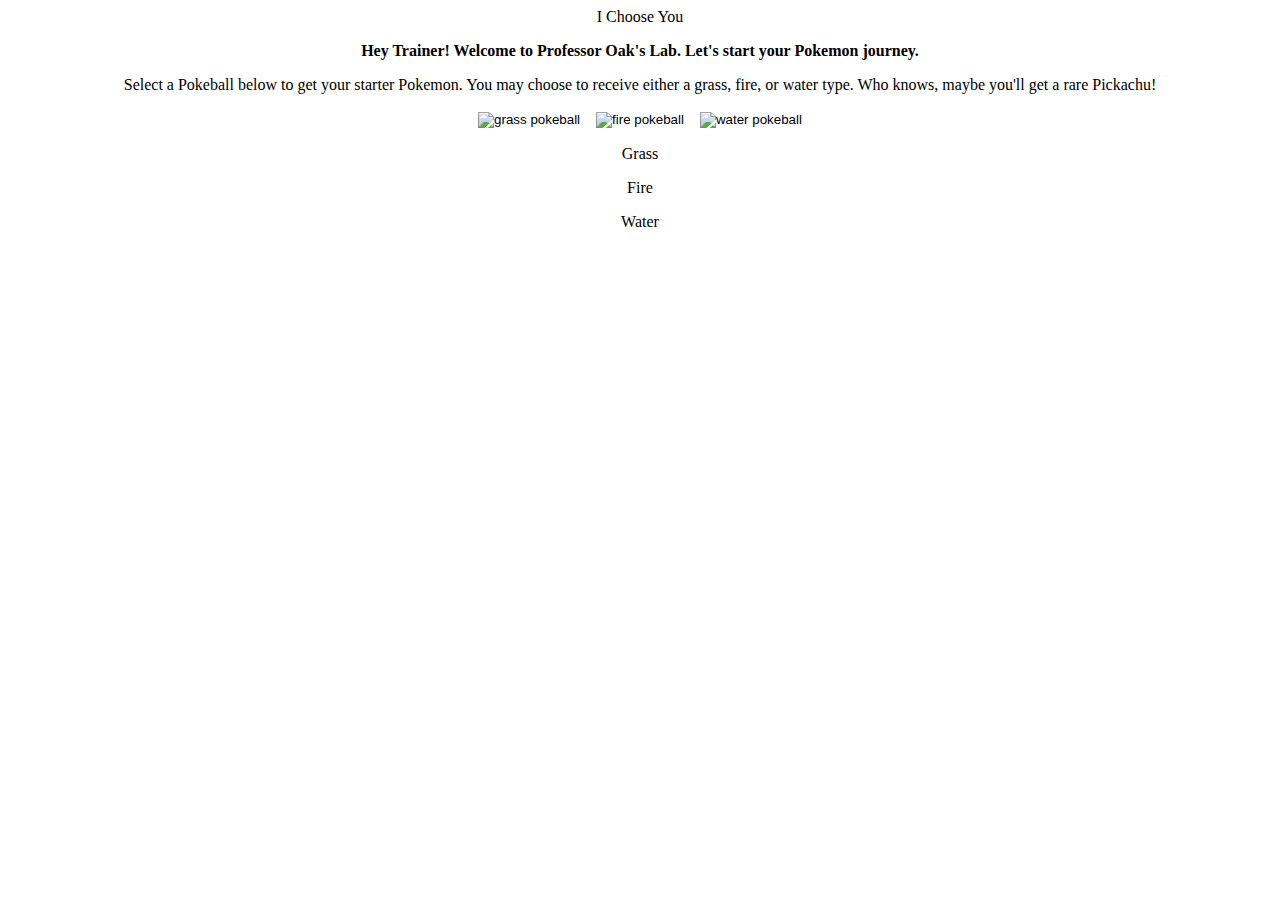
==== index.html @ 36ca04bf "saving progress" ====
<!DOCTYPE html>
<html lang="en">

<head>
  <meta charset="UTF-8">
  <meta http-equiv="X-UA-Compatible" content="IE=edge">
  <meta name="viewport" content="width=device-width, initial-scale=1.0">
  <link rel="stylesheet" href="./style.css" />
  <script src="https://unpkg.com/axios/dist/axios.min.js"></script>
  <script defer src="./app.js"></script>
  <title>Document</title>
</head>

<body>
  <div class="topnav"></div>
  <div class="title">I Choose You</div>
  <div class="instructions">
    <p><b>Hey Trainer! Welcome to Professor Oak's Lab. Let's start your Pokemon journey.</b></p>
    <p>Select a Pokeball below to get your starter Pokemon. You may choose to receive either a grass, fire, or water
      type. Who knows, maybe you'll get a rare Pickachu!</p>
  </div>
  <div>
    <button class="button" id="grassBtn">
      <img src="https://res.cloudinary.com/dfryxohde/image/upload/v1630345208/pokeball-transparent-png-2_ufauux.png"
        alt="grass pokeball">
    </button>
    <button class="button" id="fireBtn">
      <img src="https://res.cloudinary.com/dfryxohde/image/upload/v1630345208/pokeball-transparent-png-2_ufauux.png"
        alt="fire pokeball">
    </button>
    <button class="button" id="waterBtn">
      <img src="https://res.cloudinary.com/dfryxohde/image/upload/v1630345208/pokeball-transparent-png-2_ufauux.png"
        alt="water pokeball">
    </button>
  </div>
  <div>
    <p>Grass</p>
    <p>Fire</p>
    <p>Water</p>
  </div>
  <div class="starter-pokemon">
    <div class="pokemon-img"></div>
    <div class="pokemon-name"></div>
  </div>
</body>

</html>
---- style.css ----
* {
  text-align: center;
}

.button {
  background-color: transparent;
  border: none;
  cursor: pointer;
}
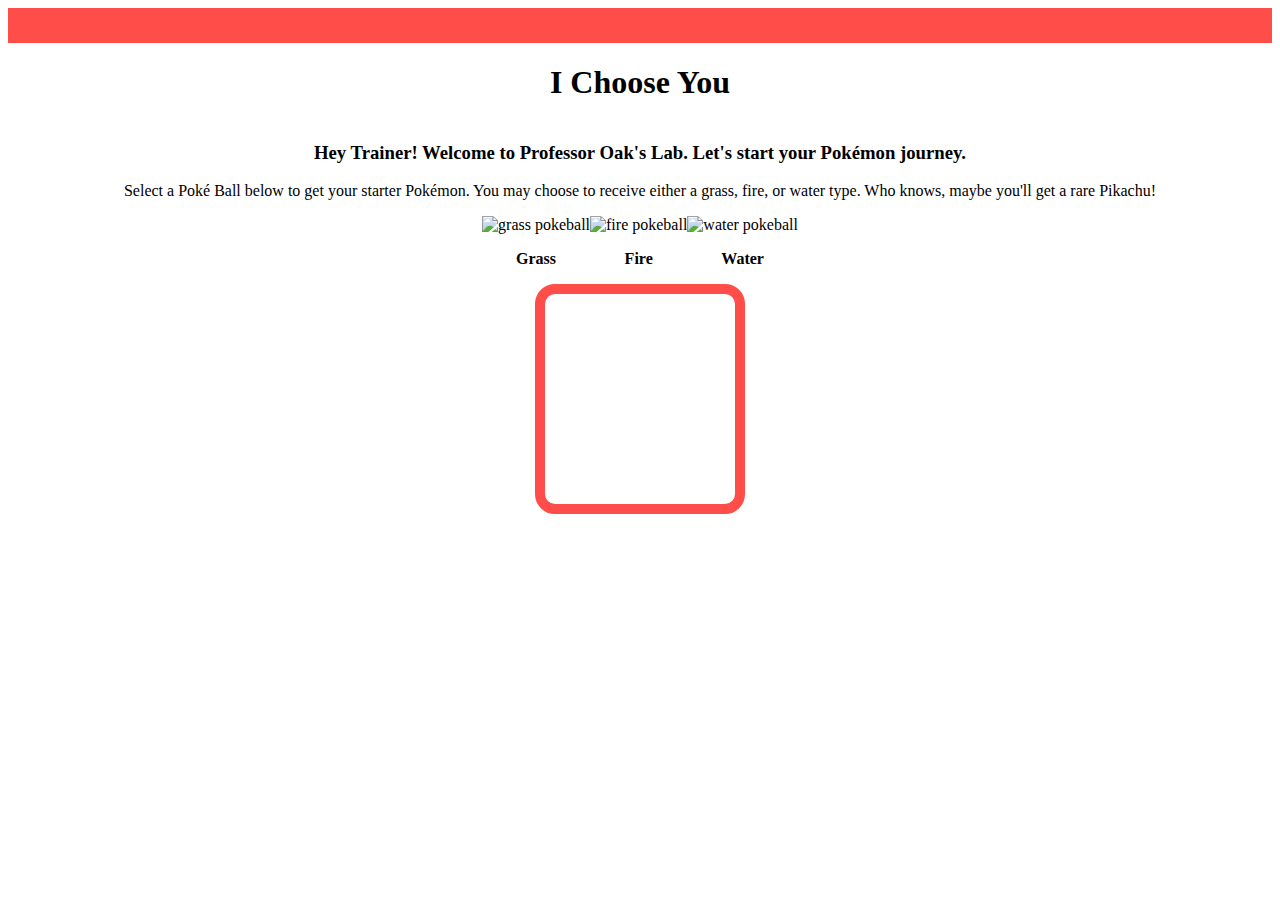
==== commit 5ac31fef: "save for the day" ====
--- a/index.html
+++ b/index.html
@@ -8,39 +8,42 @@
   <link rel="stylesheet" href="./style.css" />
   <script src="https://unpkg.com/axios/dist/axios.min.js"></script>
   <script defer src="./app.js"></script>
-  <title>Document</title>
+  <title>I Choose You</title>
 </head>
 
 <body>
   <div class="topnav"></div>
-  <div class="title">I Choose You</div>
+  <div class="title">
+    <h1>I Choose You</h1>
+  </div>
   <div class="instructions">
-    <p><b>Hey Trainer! Welcome to Professor Oak's Lab. Let's start your Pokemon journey.</b></p>
-    <p>Select a Pokeball below to get your starter Pokemon. You may choose to receive either a grass, fire, or water
-      type. Who knows, maybe you'll get a rare Pickachu!</p>
+    <h3><b>Hey Trainer! Welcome to Professor Oak's Lab. Let's start your Pokémon journey.</b></h3>
+    <p>Select a Poké Ball below to get your starter Pokémon. You may choose to receive either a grass, fire, or water
+      type. Who knows, maybe you'll get a rare Pikachu!</p>
   </div>
-  <div>
-    <button class="button" id="grassBtn">
-      <img src="https://res.cloudinary.com/dfryxohde/image/upload/v1630345208/pokeball-transparent-png-2_ufauux.png"
+  <div class="button">
+    <div>
+      <img id="grassBtn"
+        src="https://res.cloudinary.com/dfryxohde/image/upload/v1630345208/pokeball-transparent-png-2_ufauux.png"
         alt="grass pokeball">
-    </button>
-    <button class="button" id="fireBtn">
-      <img src="https://res.cloudinary.com/dfryxohde/image/upload/v1630345208/pokeball-transparent-png-2_ufauux.png"
+      <p><b>Grass</b></p>
+    </div>
+    <div>
+      <img id="fireBtn"
+        src="https://res.cloudinary.com/dfryxohde/image/upload/v1630345208/pokeball-transparent-png-2_ufauux.png"
         alt="fire pokeball">
-    </button>
-    <button class="button" id="waterBtn">
-      <img src="https://res.cloudinary.com/dfryxohde/image/upload/v1630345208/pokeball-transparent-png-2_ufauux.png"
+      <p><b>Fire</b></p>
+    </div>
+    <div>
+      <img id="waterBtn"
+        src="https://res.cloudinary.com/dfryxohde/image/upload/v1630345208/pokeball-transparent-png-2_ufauux.png"
         alt="water pokeball">
-    </button>
+      <p><b>Water</b></p>
+    </div>
   </div>
-  <div>
-    <p>Grass</p>
-    <p>Fire</p>
-    <p>Water</p>
-  </div>
-  <div class="starter-pokemon">
-    <div class="pokemon-img"></div>
-    <div class="pokemon-name"></div>
+  <div class="starter-container">
+    <!-- <div class="pokemon-img"></div>
+    <div class="pokemon-name"></div> -->
   </div>
 </body>
 
--- a/style.css
+++ b/style.css
@@ -1,9 +1,30 @@
 * {
   text-align: center;
+  align-content: center;
+}
+
+.topnav {
+  background-color: #FF4E4A;
+  height: 35px;
 }
 
 .button {
+  display: inline-flex;
   background-color: transparent;
   border: none;
   cursor: pointer;
+}
+
+img {
+  width: 130px;
+}
+
+.starter-container {
+  margin: auto;
+  width: 190px;
+  height: 210px;
+  border-color: #FF4E4A;
+  border-style: solid;
+  border-width: 10px;
+  border-radius: 20px;
 }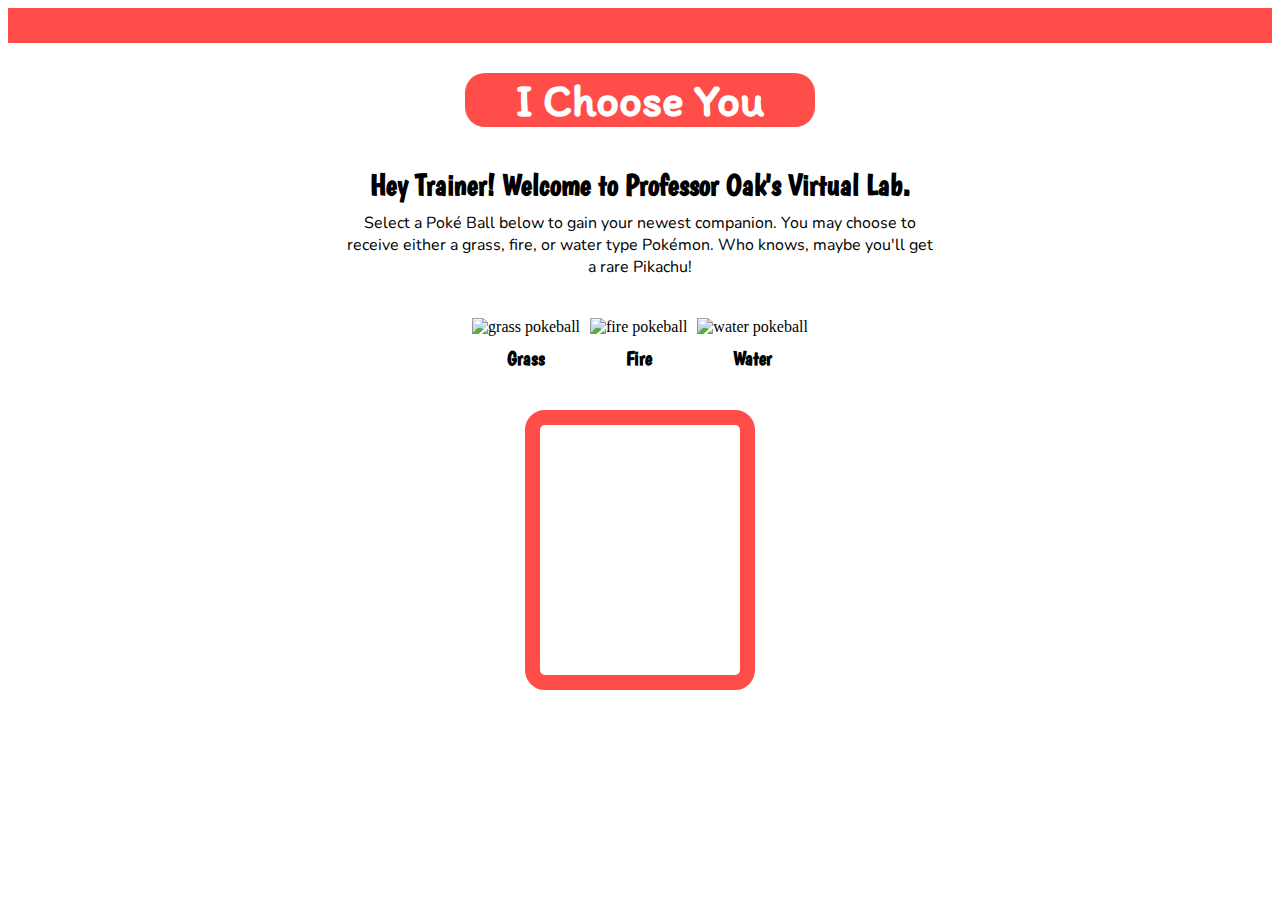
==== commit 8d1c1b43: "save" ====
--- a/index.html
+++ b/index.html
@@ -8,18 +8,22 @@
   <link rel="stylesheet" href="./style.css" />
   <script src="https://unpkg.com/axios/dist/axios.min.js"></script>
   <script defer src="./app.js"></script>
+  <link href="https://fonts.googleapis.com/css2?family=Boogaloo&family=Itim&family=Nunito&display=swap"
+    rel="stylesheet">
+  <!-- <link href="https://fonts.googleapis.com/css2?family=Itim&family=Luckiest+Guy&family=Nunito&display=swap"
+    rel="stylesheet"> -->
   <title>I Choose You</title>
 </head>
 
 <body>
-  <div class="topnav"></div>
-  <div class="title">
+  <header></header>
+  <div>
     <h1>I Choose You</h1>
   </div>
   <div class="instructions">
-    <h3><b>Hey Trainer! Welcome to Professor Oak's Lab. Let's start your Pokémon journey.</b></h3>
-    <p>Select a Poké Ball below to get your starter Pokémon. You may choose to receive either a grass, fire, or water
-      type. Who knows, maybe you'll get a rare Pikachu!</p>
+    <h2>Hey Trainer! Welcome to Professor Oak's Virtual Lab.</h2>
+    <p>Select a Poké Ball below to gain your newest companion. You may choose to receive either a grass, fire, or water
+      type Pokémon. Who knows, maybe you'll get a rare Pikachu!</p>
   </div>
   <div class="button">
     <div>
@@ -42,9 +46,8 @@
     </div>
   </div>
   <div class="starter-container">
-    <!-- <div class="pokemon-img"></div>
-    <div class="pokemon-name"></div> -->
   </div>
+  <footer></footer>
 </body>
 
 </html>--- a/style.css
+++ b/style.css
@@ -1,11 +1,40 @@
 * {
   text-align: center;
-  align-content: center;
+  /* align-content: center; */
 }
 
-.topnav {
+header {
   background-color: #FF4E4A;
   height: 35px;
+}
+
+h1 {
+  background-color: #FF4E4A;
+  color: white;
+  width: 350px;
+  margin: 30px auto;
+  /* padding: 10px; */
+  border-radius: 20px;
+  font-family: "itim", sans-serif;
+  font-size: 45px;
+}
+
+.instructions {
+  width: 600px;
+  margin: 35px auto;
+  display: flex;
+  flex-direction: column;
+}
+
+h2 {
+  margin: 5px;
+  font-family: "boogaloo", sans-serif;
+  font-size: 30px;
+}
+
+p {
+  margin: 5px;
+  font-family: "nunito", sans-serif;
 }
 
 .button {
@@ -15,16 +44,94 @@
   cursor: pointer;
 }
 
-img {
+.button img:hover {
+  animation: shake 0.9s;
+  animation-iteration-count: infinite;
+}
+
+@keyframes shake {
+  0% { transform: translate(0px, 0px) rotate(0deg); }
+  20% { transform: translate(-10px, 0px) rotate(-20deg); }
+  30% { transform: translate(10px, 0px) rotate(20deg); }
+  50% { transform: translate(-10px, 0px) rotate(-10deg); }
+  60% { transform: translate(10px, 0px) rotate(10deg); } 
+  100% { transform: translate(0px, 0px) rotate(0deg); } 
+}
+
+.button img:active {
+  transform: 
+}
+
+.button img {
+  width: 130px;
+  margin: 0px 5px 5px 5px;
+}
+
+.button p{
+  font-family: "boogaloo", sans-serif;
+  font-size: 20px;
+}
+
+.starter-container {
+  margin: 35px auto;
+  width: 200px;
+  height: 250px;
+  border-color: #FF4E4A;
+  border-style: solid;
+  border-width: 15px;
+  border-radius: 20px;
+  display: flex; 
+  /* flex-wrap: wrap; */
+  flex-direction: column;
+  justify-content: center;
+}
+
+.starter-container h3 {
+  font-family: "boogaloo", sans-serif;
+  font-size: 30px;
+  margin: 0 0 30px 0;
+  text-transform: capitalize;
+}
+
+.starter-container img {
+  height: 130px;
   width: 130px;
 }
 
-.starter-container {
-  margin: auto;
-  width: 190px;
-  height: 210px;
-  border-color: #FF4E4A;
-  border-style: solid;
-  border-width: 10px;
-  border-radius: 20px;
+/* footer {
+  background-color: #FF4E4A;
+  height: 35px;
+} */
+
+@media only screen and (max-width: 600px) {
+  h1 {
+    font-size: 40px;
+  }
+
+  .instructions {
+    width: 350px;
+  }
+
+  .button img {
+    width: 90px;
+  }
+}
+
+@media only screen and (max-width: 320px) {
+  h1 {
+    font-size: 40px;
+    width: 270px;
+  }
+
+  .instructions {
+    width: 270px;
+  }
+
+  h2 {
+    font-size: 25px;
+  }
+
+  .button img {
+    width: 76px;
+  }
 }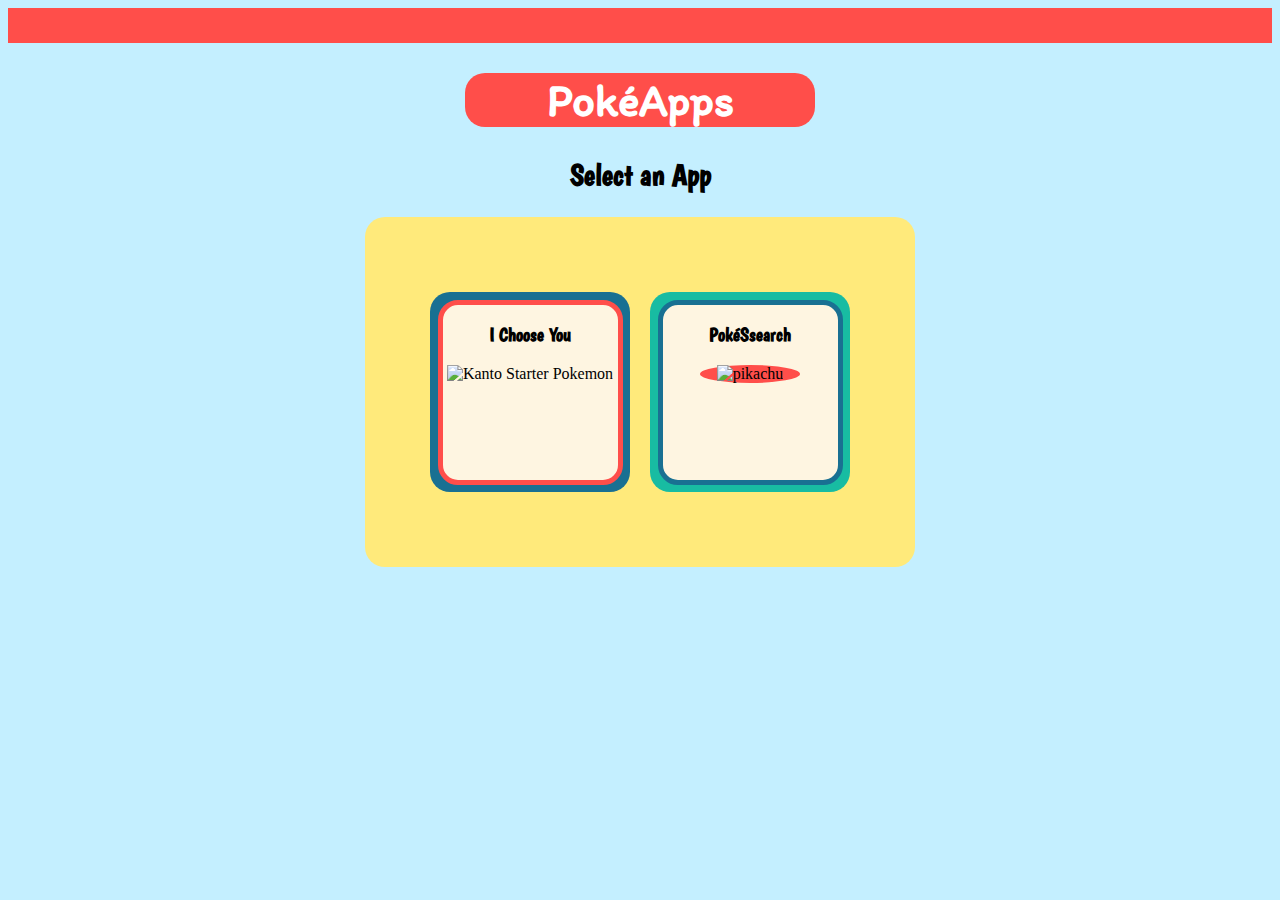
==== commit e83768e5: "changed name of home page to index" ====
--- a/index.html
+++ b/index.html
@@ -5,49 +5,48 @@
   <meta charset="UTF-8">
   <meta http-equiv="X-UA-Compatible" content="IE=edge">
   <meta name="viewport" content="width=device-width, initial-scale=1.0">
-  <link rel="stylesheet" href="./style.css" />
+  <link rel="stylesheet" href="./home.css" />
   <script src="https://unpkg.com/axios/dist/axios.min.js"></script>
-  <script defer src="./app.js"></script>
+  <script defer src="./home.js"></script>
   <link href="https://fonts.googleapis.com/css2?family=Boogaloo&family=Itim&family=Nunito&display=swap"
     rel="stylesheet">
-  <!-- <link href="https://fonts.googleapis.com/css2?family=Itim&family=Luckiest+Guy&family=Nunito&display=swap"
-    rel="stylesheet"> -->
-  <title>I Choose You</title>
+  <title>Home</title>
 </head>
 
 <body>
   <header></header>
   <div>
-    <h1>I Choose You</h1>
+    <h1>PokéApps</h1>
   </div>
-  <div class="instructions">
-    <h2>Hey Trainer! Welcome to Professor Oak's Virtual Lab.</h2>
-    <p>Select a Poké Ball below to gain your newest companion. You may choose to receive either a grass, fire, or water
-      type Pokémon. Who knows, maybe you'll get a rare Pikachu!</p>
+  <div>
+    <h2>Select an App</h2>
   </div>
-  <div class="button">
-    <div>
-      <img id="grassBtn"
-        src="https://res.cloudinary.com/dfryxohde/image/upload/v1630345208/pokeball-transparent-png-2_ufauux.png"
-        alt="grass pokeball">
-      <p><b>Grass</b></p>
-    </div>
-    <div>
-      <img id="fireBtn"
-        src="https://res.cloudinary.com/dfryxohde/image/upload/v1630345208/pokeball-transparent-png-2_ufauux.png"
-        alt="fire pokeball">
-      <p><b>Fire</b></p>
-    </div>
-    <div>
-      <img id="waterBtn"
-        src="https://res.cloudinary.com/dfryxohde/image/upload/v1630345208/pokeball-transparent-png-2_ufauux.png"
-        alt="water pokeball">
-      <p><b>Water</b></p>
+  <div class="home-container">
+    <div class="inline-button">
+      <div id="i-choose-you">
+        <div class="outline">
+          <div>
+            <h3>I Choose You</h3>
+          </div>
+          <img
+            src="https://res.cloudinary.com/dfryxohde/image/upload/v1630523400/d90e5f91087da1b1faf2939b30d7b1ab_yec7aw.png"
+            alt="Kanto Starter Pokemon">
+        </div>
+      </div>
+      <div id="pokeresearch">
+        <div class="outline2">
+          <div>
+            <h3>PokéSsearch</h3>
+          </div>
+          <div class="circle">
+            <img
+              src="https://res.cloudinary.com/dfryxohde/image/upload/v1630590751/37475-6-pikachu-transparent-image_p2se8o.png"
+              alt="pikachu">
+          </div>
+        </div>
+      </div>
     </div>
   </div>
-  <div class="starter-container">
-  </div>
-  <footer></footer>
 </body>
 
 </html>--- a/home.css
+++ b/home.css
@@ -0,0 +1,170 @@
+* {
+  text-align: center;
+  background-color: #C4EFFF;
+}
+
+header {
+  background-color: #FF4E4A;
+  height: 35px;
+}
+
+h1 {
+  background-color: #FF4E4A;
+  color: white;
+  width: 350px;
+  margin: 30px auto;
+  border-radius: 20px;
+  font-family: "itim", sans-serif;
+  font-size: 45px;
+}
+
+h2 {
+  font-family: "boogaloo", sans-serif;
+  font-size: 30px;
+  margin: 5px 0px 25px 0px;
+}
+
+.home-container {
+  width: 550px;
+  height: 350px;
+  border-radius: 20px;
+  margin: auto;
+  display: flex;
+  justify-content: center;
+  align-items: center;
+  background-color: #FFEA7B;
+}
+
+.inline-button {
+  display: inline-flex;
+  background-color: #FFEA7B;
+}
+
+#i-choose-you {
+  background-color: #197092;
+  width: 200px;
+  height: 200px;
+  border-radius: 20px;
+  margin: 0px 10px 0px 0px;
+  display: flex;
+  justify-content: center;
+  align-items: center;
+  cursor: pointer;
+}
+
+#i-choose-you:hover {
+  background-color: #ff8280;
+}
+
+#i-choose-you h3{
+  font-family: "boogaloo", sans-serif;
+  background-color: #fef5e1;
+}
+
+#i-choose-you img {
+  width: 160px;
+  background-color: #fef5e1;
+}
+
+.outline {
+  border-width: 5px;
+  border-color: #FF4E4A;
+  border-style: solid;
+  border-radius: 20px;
+  background-color: #fef5e1;
+  width: 175px;
+  height: 175px;
+}
+
+#pokeresearch {
+  background-color: #18BCA2;
+  width: 200px;
+  height: 200px;
+  border-radius: 20px;
+  margin: 0px 0px 0px 10px;
+  display: flex;
+  justify-content: center;
+  align-items: center;
+  cursor: pointer;
+}
+
+#pokeresearch:hover {
+  background-color: #ff8280;
+}
+
+#pokeresearch h3 {
+  font-family: "boogaloo", sans-serif;
+  background-color: #fef5e1;
+}
+
+#pokeresearch img {
+  height: 95px;
+  background-color: transparent;
+  margin: auto;
+}
+
+.circle {
+  background-color: #FF4E4A;
+  border-radius: 50%;
+  width: 100px;
+  margin: auto;
+}
+
+.outline2 {
+  border-width: 5px;
+  border-color: #197092;
+  border-style: solid;
+  border-radius: 20px;
+  width: 175px;
+  height: 175px;
+  background-color: #fef5e1;
+}
+
+@media only screen and (max-width: 600px) {
+  .home-container {
+    width: 350px;
+    height: 485px;
+  }
+  
+  .inline-button {
+    display: block;
+    flex-direction: column;
+    justify-content: center;
+    align-content: center;
+  }
+
+  #i-choose-you {
+    margin: 25px auto;
+  }
+
+  #pokeresearch {
+    margin: 25px auto;
+  }
+}
+
+@media only screen and (max-width: 320px) {
+  .home-container {
+    width: 265px;
+    height: 485px;
+  }
+
+  .inline-button {
+    display: block;
+    flex-direction: column;
+    justify-content: center;
+    align-content: center;
+  }
+
+  h1 {
+    width: 265px;
+    font-size: 40px;
+  }
+
+  #i-choose-you {
+    margin: 25px auto;
+  }
+
+  #pokeresearch {
+    margin: 25px auto;
+  }
+}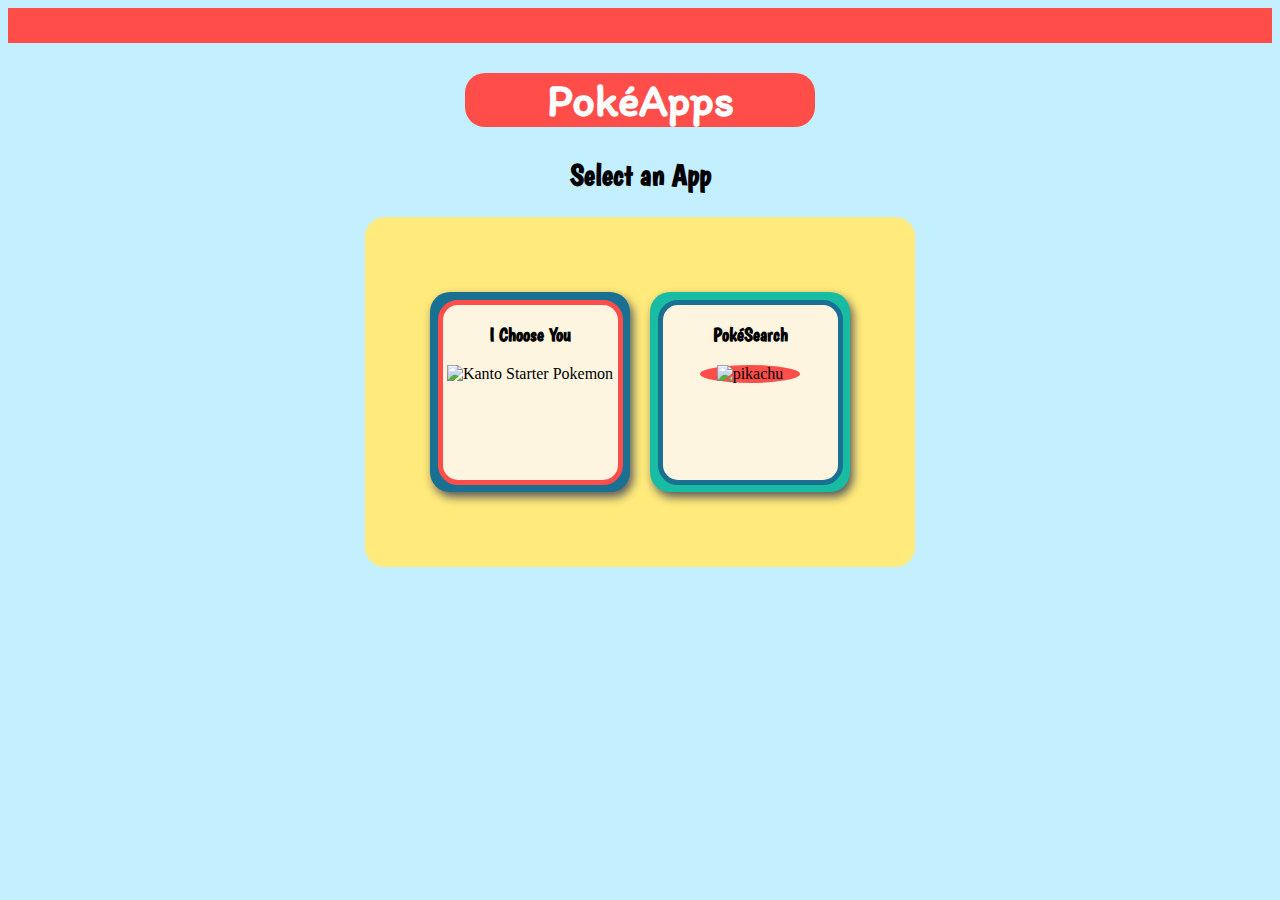
==== commit 5acf7c38: "spelling error" ====
--- a/index.html
+++ b/index.html
@@ -36,7 +36,7 @@
       <div id="pokeresearch">
         <div class="outline2">
           <div>
-            <h3>PokéSsearch</h3>
+            <h3>PokéSearch</h3>
           </div>
           <div class="circle">
             <img
--- a/home.css
+++ b/home.css
@@ -50,6 +50,7 @@
   justify-content: center;
   align-items: center;
   cursor: pointer;
+  box-shadow: 3px 5px 10px rgb(89, 89, 89);
 }
 
 #i-choose-you:hover {
@@ -86,6 +87,7 @@
   justify-content: center;
   align-items: center;
   cursor: pointer;
+  box-shadow: 3px 5px 10px rgb(89, 89, 89);
 }
 
 #pokeresearch:hover {
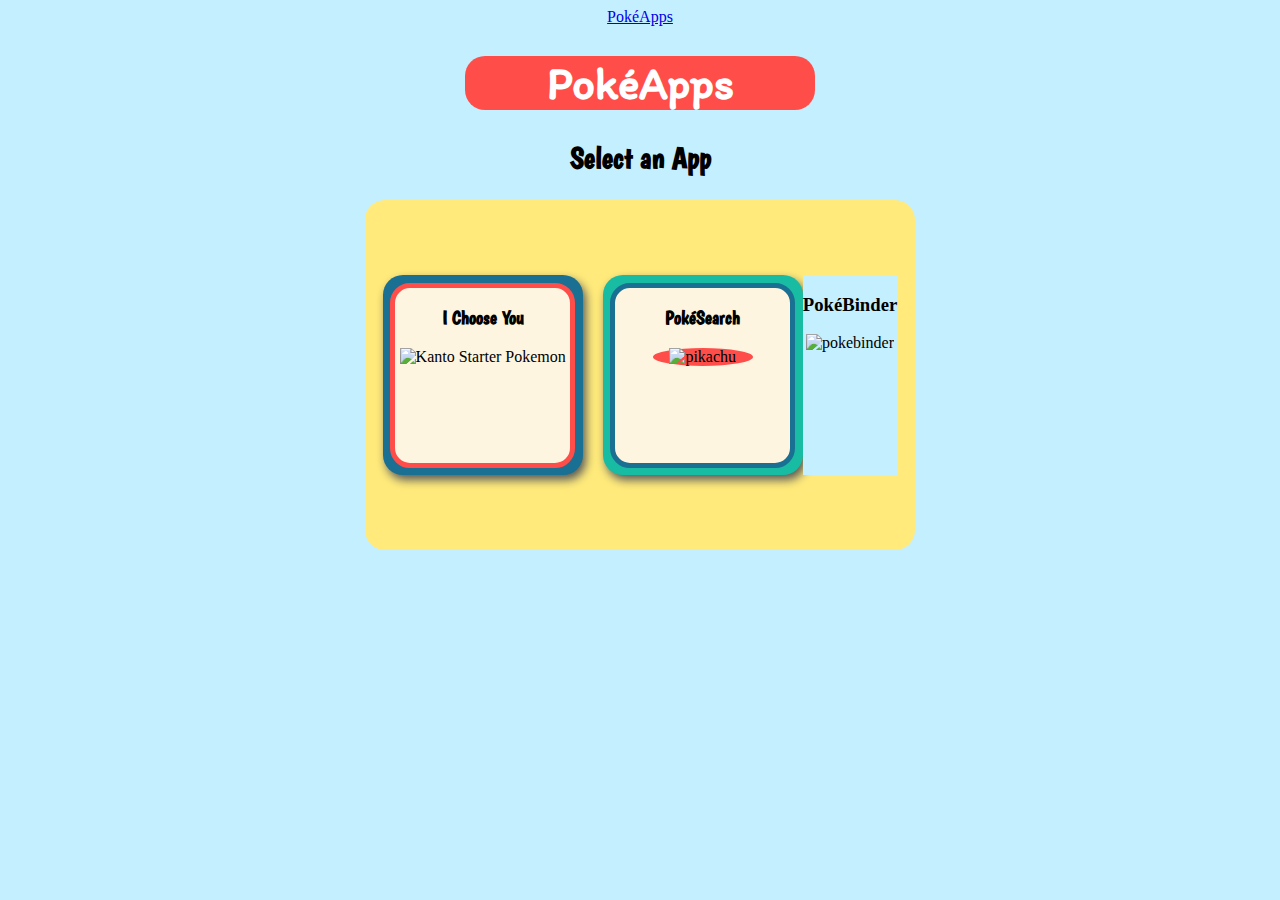
==== commit 4d6215ef: "saving pokebinder app image" ====
--- a/index.html
+++ b/index.html
@@ -10,11 +10,13 @@
   <script defer src="./home.js"></script>
   <link href="https://fonts.googleapis.com/css2?family=Boogaloo&family=Itim&family=Nunito&display=swap"
     rel="stylesheet">
-  <title>Home</title>
+  <title>PokéApps</title>
 </head>
 
 <body>
-  <header></header>
+  <nav>
+    <a class="link" href="./index.html">PokéApps</a>
+  </nav>
   <div>
     <h1>PokéApps</h1>
   </div>
@@ -45,6 +47,16 @@
           </div>
         </div>
       </div>
+      <div id="pokebinder">
+        <div class="outline3">
+          <div>
+            <h3>PokéBinder</h3>
+          </div>
+          <img 
+          src="https://res.cloudinary.com/dfryxohde/image/upload/v1632706175/eevee_uzqc6v.png"
+          alt="pokebinder">
+        </div>
+      </div>
     </div>
   </div>
 </body>
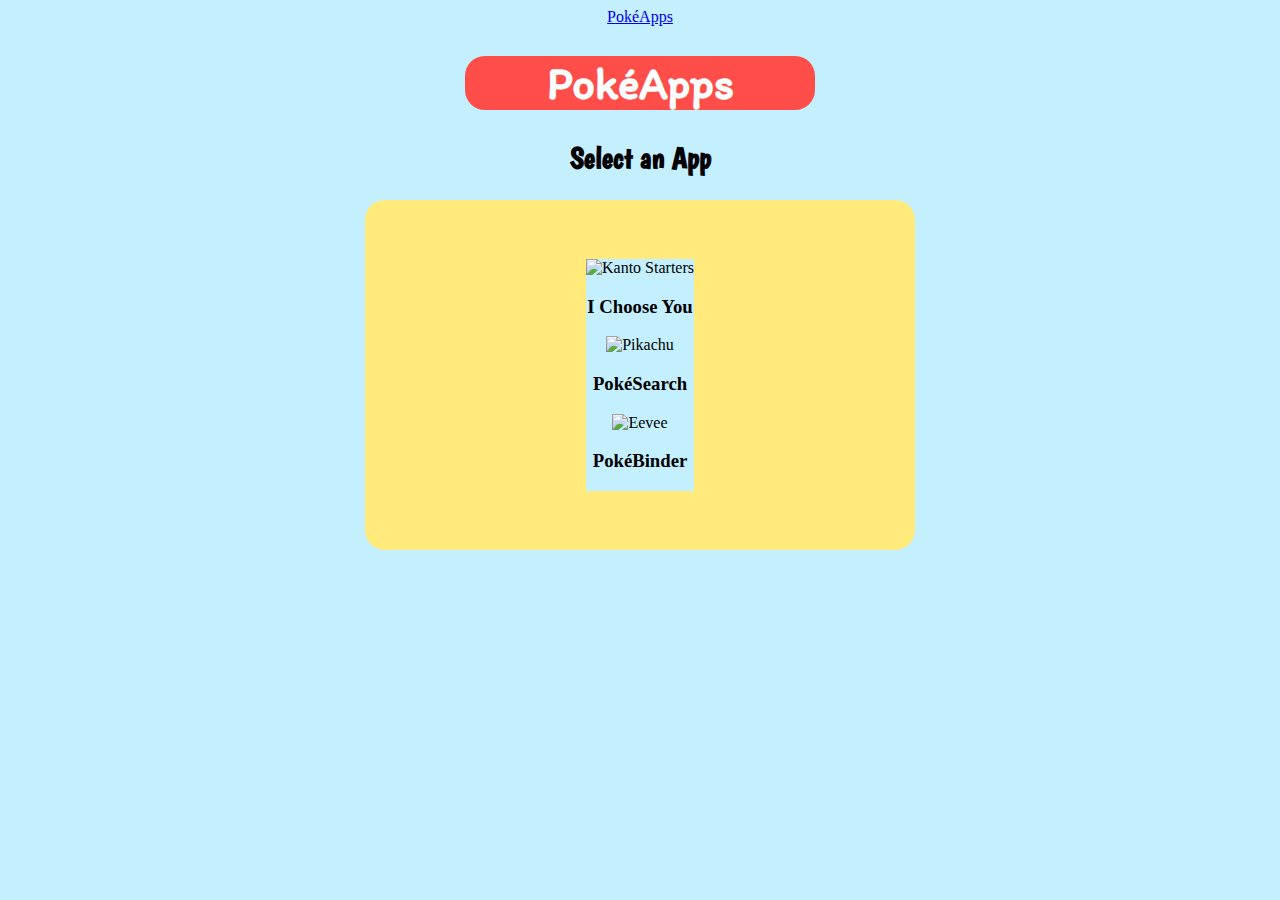
==== commit 260aecd1: "fixed  photo urls for home page" ====
--- a/index.html
+++ b/index.html
@@ -6,6 +6,7 @@
   <meta http-equiv="X-UA-Compatible" content="IE=edge">
   <meta name="viewport" content="width=device-width, initial-scale=1.0">
   <link rel="stylesheet" href="./home.css" />
+  <link rel="icon" href="/pikachu.png" />
   <script src="https://unpkg.com/axios/dist/axios.min.js"></script>
   <script defer src="./home.js"></script>
   <link href="https://fonts.googleapis.com/css2?family=Boogaloo&family=Itim&family=Nunito&display=swap"
@@ -24,38 +25,47 @@
     <h2>Select an App</h2>
   </div>
   <div class="home-container">
-    <div class="inline-button">
-      <div id="i-choose-you">
-        <div class="outline">
-          <div>
-            <h3>I Choose You</h3>
+    <div class="inline-btns">
+      <div class="i-choose-you-container">
+        <div class="i-choose-you">
+          <div class="i-choose-you-outline">
+            <div class="i-choose-you-circle">
+              <img
+                src="https://res.cloudinary.com/dfryxohde/image/upload/v1630523400/PokeApps/d90e5f91087da1b1faf2939b30d7b1ab_yec7aw.png"
+                alt="Kanto Starters">
+            </div>
           </div>
-          <img
-            src="https://res.cloudinary.com/dfryxohde/image/upload/v1630523400/d90e5f91087da1b1faf2939b30d7b1ab_yec7aw.png"
-            alt="Kanto Starter Pokemon">
+        </div>
+        <div class="i-choose-you-title">
+          <h3>I Choose You</h3>
         </div>
       </div>
-      <div id="pokeresearch">
-        <div class="outline2">
-          <div>
-            <h3>PokéSearch</h3>
-          </div>
-          <div class="circle">
-            <img
-              src="https://res.cloudinary.com/dfryxohde/image/upload/v1630590751/37475-6-pikachu-transparent-image_p2se8o.png"
-              alt="pikachu">
+      <div class='pokesearch-container'>
+        <div class="pokesearch">
+          <div class="pokesearch-outline">
+            <div class="pokesearch-circle">
+              <img
+              src="https://res.cloudinary.com/dfryxohde/image/upload/v1630590751/PokeApps/37475-6-pikachu-transparent-image_p2se8o.png"
+              alt="Pikachu">
+            </div>
           </div>
         </div>
+        <div class="pokesearch-title">
+          <h3>PokéSearch</h3>
+        </div>
       </div>
-      <div id="pokebinder">
-        <div class="outline3">
-          <div>
-            <h3>PokéBinder</h3>
+      <div class='pokebinder-container'>
+        <div class="pokebinder">
+          <div class="pokebinder-outline">
+            <div class="pokebinder-circle">
+              <img 
+              src="https://res.cloudinary.com/dfryxohde/image/upload/v1632706175/PokeApps/eevee_uzqc6v.png"
+              alt="Eevee">
+            </div>
           </div>
-          <img 
-          src="https://res.cloudinary.com/dfryxohde/image/upload/v1632706175/eevee_uzqc6v.png"
-          alt="pokebinder">
         </div>
+      <div class="pokebinder-title">
+        <h3>PokéBinder</h3>
       </div>
     </div>
   </div>
